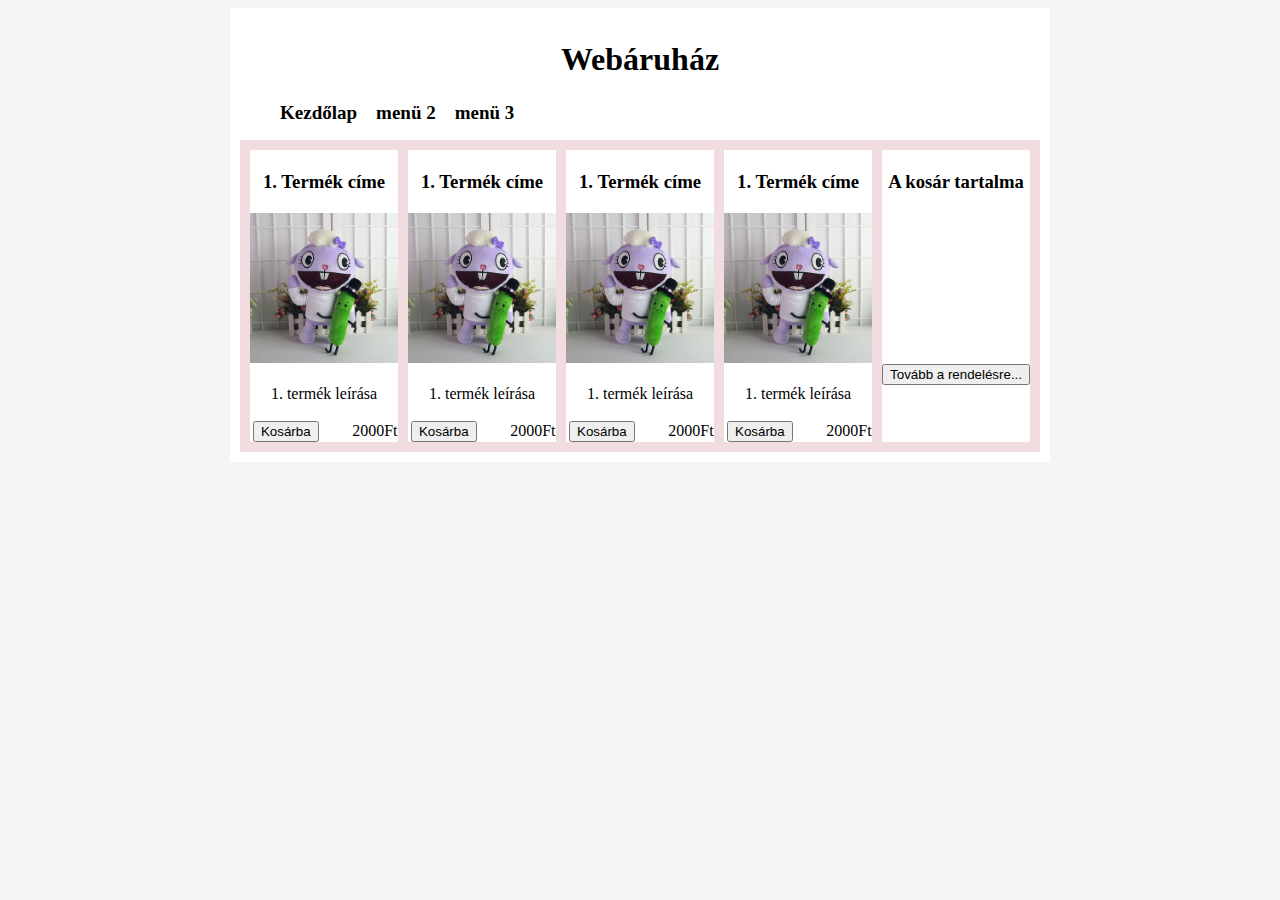
==== index.html @ b281e8ac "css" ====
<!DOCTYPE html>
<html>
  <head>
    <title>Hecz Klaudia</title>
    <meta charset="UTF-8" />
    <meta http-equiv="X-UA-Compatible" content="IE=edge">
    <meta name="viewport" content="width=device-width, initial-scale=1.0" />
    <script src="jquery-3.6.0.min.js"></script>
    <script src="Termek.js" type="text/javascript"></script>
    <script src="js.js" type="text/javascript"></script>
    <link href="stilus.css" rel="stylesheet" type="text/css" />
  </head>
  <body>
    <main>
      <header>
        <h1>Webáruház</h1>
      </header>
      <nav>
        <ul>
          <a href="index.html">Kezdőlap</a>
          <a href="#">menü 2</a>
          <a href="#">menü 3</a>
        </ul>
      </nav>
      <div id="termekTarolo">
        
        <div id="galeria">
          <div class="termek">
            <h3>1. Termék címe</h3>
            <img src="kepek/termek1.jpg" alt="" />
            <p>1. termék leírása</p>
            <button id="kosarba">Kosárba</button>
            <span id="ar">2000Ft</span>
          </div>
          <div class="termek">
            <h3>1. Termék címe</h3>
            <img src="kepek/termek1.jpg" alt="" />
            <p>1. termék leírása</p>
            <button id="kosarba">Kosárba</button>
            <span id="ar">2000Ft</span>
          </div>
          <div class="termek">
            <h3>1. Termék címe</h3>
            <img src="kepek/termek1.jpg" alt="" />
            <p>1. termék leírása</p>
            <button id="kosarba">Kosárba</button>
            <span id="ar">2000Ft</span>
          </div>
          <div class="termek">
            <h3>1. Termék címe</h3>
            <img src="kepek/termek1.jpg" alt="" />
            <p>1. termék leírása</p>
            <button id="kosarba">Kosárba</button>
            <span id="ar">2000Ft</span>
          </div>
        
          <div id="kosar">
            <h3>A kosár tartalma</h3>
            <p>
            </p>
            <div id="kosarGomb">
            <button>Tovább a rendelésre...</button>
          </div>
          </div>
          </div>
        </div>      
    </main>
  </body>
</html>
---- stilus.css ----
@charset "utf-8";

body {
  background-color: whitesmoke;
}

main {
  width: 80%;
  max-width: 800px;
  margin: auto;
  padding: 10px;
  background-color: white;
}

#galeria {
  display: grid;
  grid-template-areas: "g g g g k";
  grid-gap: 10px;
  grid-template-columns: 1fr 1fr 1fr 1fr;
}

#kosar {
  display: grid;
  grid-area: "k";
  background-color: white;
}

#termekTarolo {
  padding: 10px;
  background-color: rgb(241, 220, 223);
}

img {
  width: 100%;
}

h1,
h3,
p {
  text-align: center;
  padding: 2px;
}

.termek {
  background-color: white;
}

nav a {
  text-decoration: none;
  color: black;
  font-size: 19px;
  font-weight: bold;
  padding-right: 15px;
}

span {
  margin-left: 20%;
}

#kosarba {
  margin-left: 2%;
}
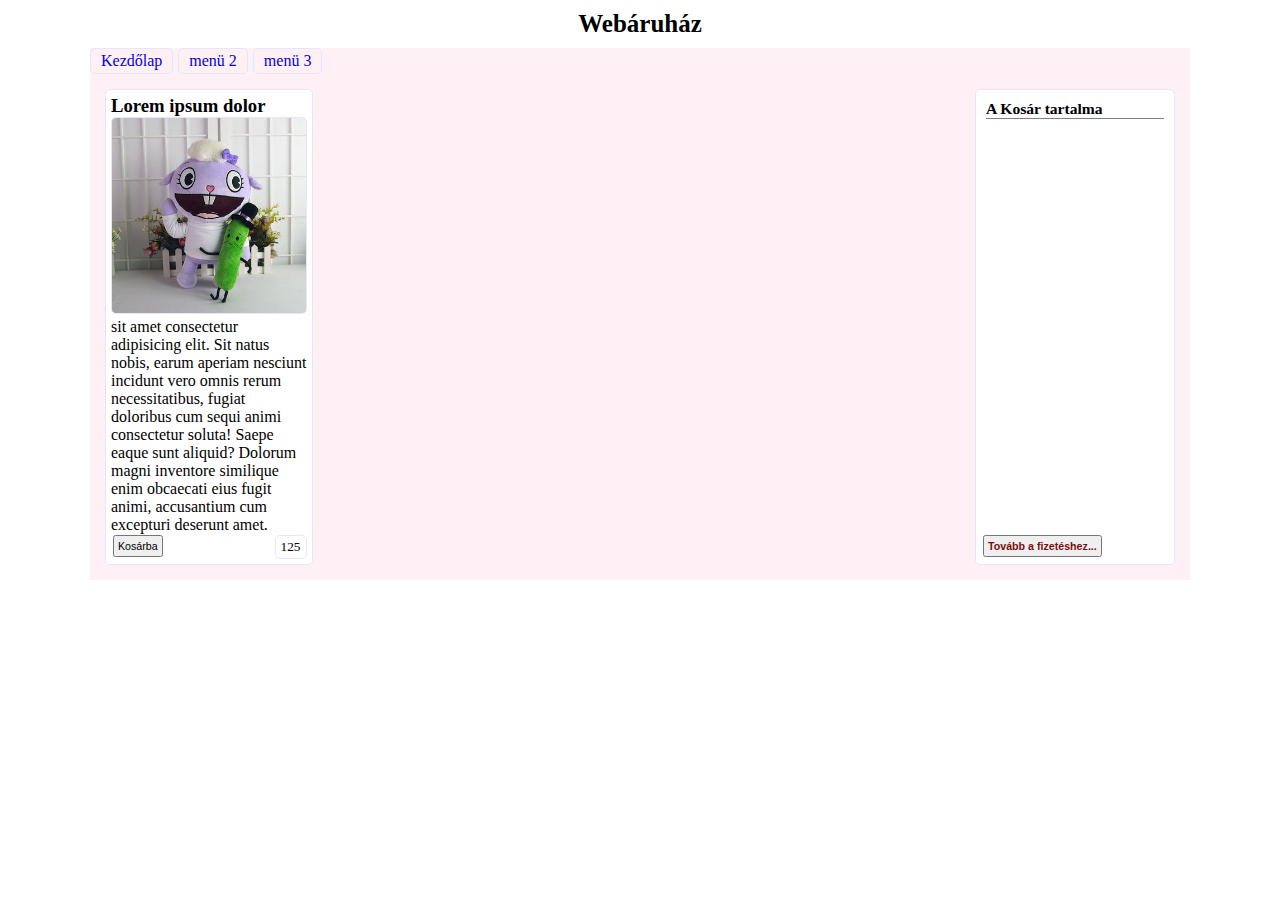
==== commit 7d6b676d: "css újra" ====
--- a/index.html
+++ b/index.html
@@ -1,69 +1,55 @@
 <!DOCTYPE html>
-<html>
-  <head>
-    <title>Hecz Klaudia</title>
-    <meta charset="UTF-8" />
-    <meta http-equiv="X-UA-Compatible" content="IE=edge">
-    <meta name="viewport" content="width=device-width, initial-scale=1.0" />
-    <script src="jquery-3.6.0.min.js"></script>
-    <script src="Termek.js" type="text/javascript"></script>
-    <script src="js.js" type="text/javascript"></script>
-    <link href="stilus.css" rel="stylesheet" type="text/css" />
-  </head>
-  <body>
-    <main>
-      <header>
-        <h1>Webáruház</h1>
-      </header>
-      <nav>
-        <ul>
-          <a href="index.html">Kezdőlap</a>
-          <a href="#">menü 2</a>
-          <a href="#">menü 3</a>
-        </ul>
-      </nav>
-      <div id="termekTarolo">
-        
-        <div id="galeria">
-          <div class="termek">
-            <h3>1. Termék címe</h3>
-            <img src="kepek/termek1.jpg" alt="" />
-            <p>1. termék leírása</p>
-            <button id="kosarba">Kosárba</button>
-            <span id="ar">2000Ft</span>
-          </div>
-          <div class="termek">
-            <h3>1. Termék címe</h3>
-            <img src="kepek/termek1.jpg" alt="" />
-            <p>1. termék leírása</p>
-            <button id="kosarba">Kosárba</button>
-            <span id="ar">2000Ft</span>
-          </div>
-          <div class="termek">
-            <h3>1. Termék címe</h3>
-            <img src="kepek/termek1.jpg" alt="" />
-            <p>1. termék leírása</p>
-            <button id="kosarba">Kosárba</button>
-            <span id="ar">2000Ft</span>
-          </div>
-          <div class="termek">
-            <h3>1. Termék címe</h3>
-            <img src="kepek/termek1.jpg" alt="" />
-            <p>1. termék leírása</p>
-            <button id="kosarba">Kosárba</button>
-            <span id="ar">2000Ft</span>
-          </div>
-        
-          <div id="kosar">
-            <h3>A kosár tartalma</h3>
-            <p>
-            </p>
-            <div id="kosarGomb">
-            <button>Tovább a rendelésre...</button>
-          </div>
-          </div>
-          </div>
-        </div>      
-    </main>
-  </body>
-</html>
+<html lang="en">
+
+<head>
+  <meta charset="UTF-8" />
+  <meta http-equiv="X-UA-Compatible" content="IE=edge" />
+  <meta name="viewport" content="width=device-width, initial-scale=1.0" />
+  <link rel="stylesheet" href="stilus.css" />
+  <script src="https://ajax.googleapis.com/ajax/libs/jquery/3.5.1/jquery.min.js"></script>
+  <script src="ajax.js"></script>
+  <script src="Termek.js"></script>
+  <script src="kosar.js"></script>
+  <script src="js.js"></script>
+  <title>Hecz Klaudia</title>
+</head>
+<body>
+  <header>Webáruház</header>
+  <main> 
+    <nav>
+      <ul>
+        <li><a href="index.html">Kezdőlap</a></li>
+        <li><a href="#">menü 2</a></li>
+        <li><a href="#">menü 3</a></li>
+      </ul>
+    </nav>
+    <article>
+      <section class="termekek">
+        <div class="termek">
+          <h3 class="termeknev">Lorem ipsum dolor</h3>
+          <img src="kepek/termek1.jpg" alt="" class="kep" />
+          <p class="leiras">
+            sit amet consectetur adipisicing elit. Sit natus
+            nobis, earum aperiam nesciunt incidunt vero omnis
+            rerum necessitatibus, fugiat doloribus cum sequi
+            animi consectetur soluta! Saepe eaque sunt aliquid?
+            Dolorum magni inventore similique enim obcaecati
+            eius fugit animi, accusantium cum excepturi deserunt
+            amet.
+          </p>
+          <button class="kosarba">Kosárba</button>
+          <span class="ar">125</span>
+        </div>
+      </section>
+      <section class="kosar">
+        <h3>A Kosár tartalma</h3>
+        <div id="kosaram"></div>
+        <span id="osszar"></span>
+        <button class="fizet">Tovább a fizetéshez...</button>
+      </section>
+    </article>
+    <footer></footer>
+  </main>
+</body>
+
+</html>--- a/stilus.css
+++ b/stilus.css
@@ -1,62 +1,156 @@
-@charset "utf-8";
+* {
+  margin: 0;
+  padding: 0;
+  box-sizing: border-box;
+}
 
 body {
-  background-color: whitesmoke;
+  width: 100%;
+  max-width: 1100px;
+  margin: auto;
 }
 
+/************navigáció***************/
+nav ul {
+  display: flex;
+  gap: 5px;
+  padding: 0px;
+}
+nav ul li {
+  padding: 3px 10px;
+  border: 1px solid lavender;
+  border-radius: 5px;
+  list-style-type: none;
+}
+nav ul li:hover {
+  background: lavender;
+}
+nav ul a {
+  text-decoration: none;
+}
+/***********oldalszerkezet**************/
 main {
-  width: 80%;
-  max-width: 800px;
+  /* min-width: 770px; */
   margin: auto;
-  padding: 10px;
+  background-color: lavenderblush;
+}
+article {
+  display: grid;
+  grid-template-columns: 4fr 200px;
+  padding: 15px;
+  gap: 10px;
+}
+.kosar,
+.termekek div {
+  border: 1px solid lavender;
   background-color: white;
+  border-radius: 5px;
+}
+/**********termékek *******************/
+.termekek {
+  display: grid;
+  grid-template-columns: 1fr 1fr 1fr 1fr;
+  gap: 10px;
+  /*  grid-template-rows: repeat(4, 200px);*/
 }
 
-#galeria {
-  display: grid;
-  grid-template-areas: "g g g g k";
-  grid-gap: 10px;
-  grid-template-columns: 1fr 1fr 1fr 1fr;
+.termek {
+  position: relative;
+  overflow: hidden;
+  padding: 5px;
+  font-size: 12pt;
+  padding-bottom: 30px;
+}
+.termek span {
+  position: absolute;
+  bottom: 5px;
+  right: 5px;
+  border: 1px solid lavender;
+  border-radius: 5px;
+  font-size: 10pt;
+  padding: 3px 5px;
 }
 
-#kosar {
-  display: grid;
-  grid-area: "k";
-  background-color: white;
-}
+.termek img {
+  border: 1px solid lavender;
+  border-radius: 5px;
 
-#termekTarolo {
-  padding: 10px;
-  background-color: rgb(241, 220, 223);
-}
-
-img {
   width: 100%;
 }
 
-h1,
-h3,
-p {
-  text-align: center;
-  padding: 2px;
+.termek button,
+.fizet {
+  font-size: 8pt;
+  padding: 3px;
+  margin: 2px;
+
+  position: absolute;
+  left: 5px;
+  bottom: 5px;
 }
 
-.termek {
+header {
+  text-align: center;
+  font-size: 25px;
+  font-weight: bold;
+  padding: 10px;
+}
+/*********** Kosár **********************/
+.kosar {
+  position: relative;
+  padding: 10px;
+  font-size: 10pt;
+  padding-bottom: 30px;
+}
+.kosar span {
+  text-align: right;
+  float: right;
+  padding-right: 50px;
+  border-top: 1px solid gray;
+  width: 100%;
+  font-weight: bold;
+  color: rgb(122, 16, 16);
+}
+.kosar table {
+  width: 100%;
+}
+.kosar table tr td:nth-child(2) {
+  text-align: right;
+}
+#kosaram button {
+  font-size: 8pt;
+  color: red;
+  font-weight: bold;
+  padding: 1px;
   background-color: white;
+  border: 1px solid lavender;
+  border-radius: 5px;
+  width: 15px;
+}
+.fizet {
+  font-weight: bold;
+  color: rgb(122, 16, 16);
 }
 
-nav a {
-  text-decoration: none;
-  color: black;
-  font-size: 19px;
-  font-weight: bold;
-  padding-right: 15px;
+/************JS ben használt osztályok*******************/
+.kiemel {
+  background-color: cadetblue;
+  border: 3px solid rgb(28, 55, 56);
+  border-radius: 5px;
 }
 
-span {
-  margin-left: 20%;
+/************reszponzivitás****************/
+@media screen and (max-width: 770px) {
+  article {
+    grid-template-columns: auto;
+  }
+  .termekek {
+    grid-template-columns: 1fr 1fr 1fr;
+  }
 }
 
-#kosarba {
-  margin-left: 2%;
+@media screen and (max-width: 470px) {
+  .termekek {
+    grid-template-columns: 1fr;
+  }
 }
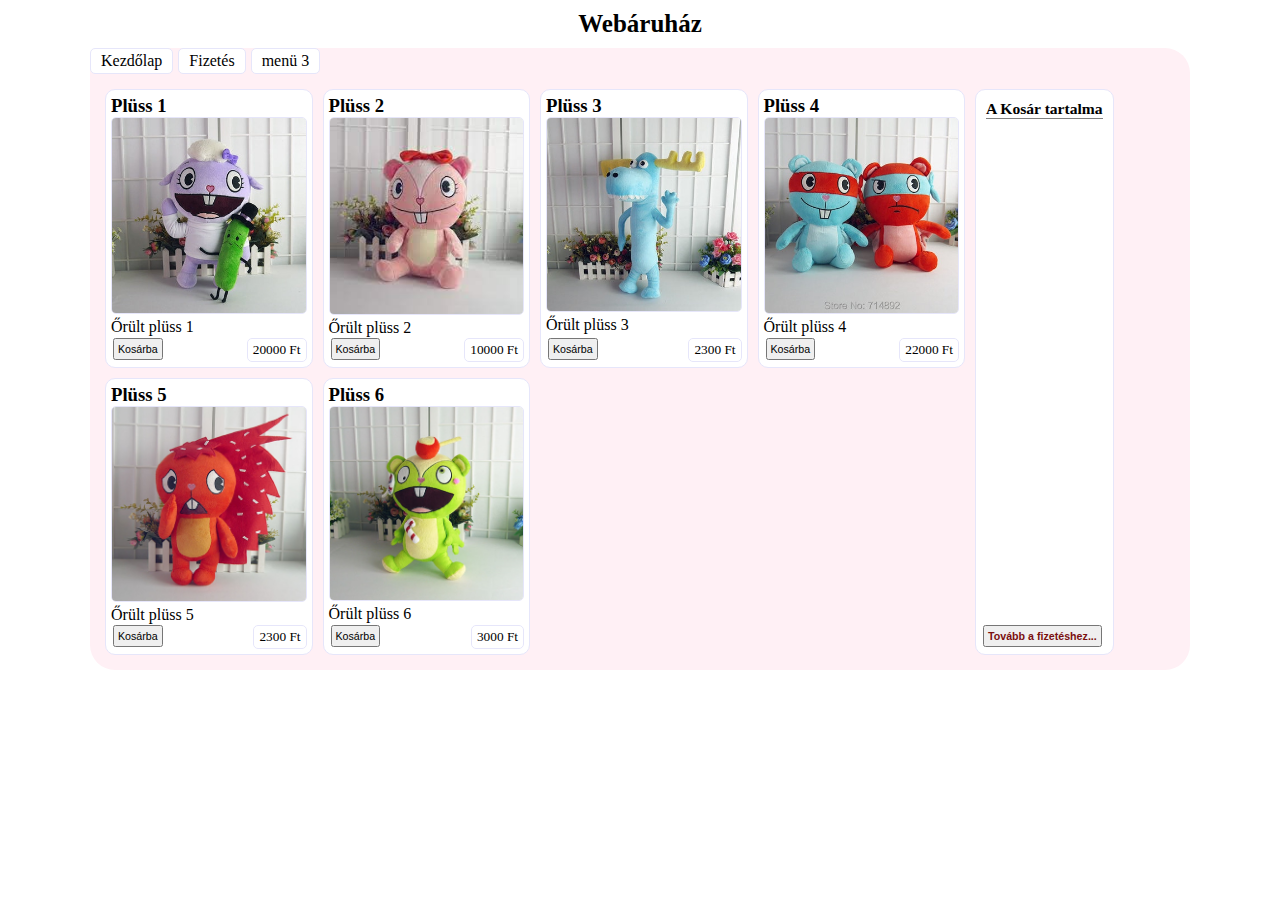
==== commit 1f4ec9d7: "admin, felület, js" ====
--- a/index.html
+++ b/index.html
@@ -1,55 +1,51 @@
-<!DOCTYPE html>
-<html lang="en">
-
-<head>
-  <meta charset="UTF-8" />
-  <meta http-equiv="X-UA-Compatible" content="IE=edge" />
-  <meta name="viewport" content="width=device-width, initial-scale=1.0" />
-  <link rel="stylesheet" href="stilus.css" />
-  <script src="https://ajax.googleapis.com/ajax/libs/jquery/3.5.1/jquery.min.js"></script>
-  <script src="ajax.js"></script>
-  <script src="Termek.js"></script>
-  <script src="kosar.js"></script>
-  <script src="js.js"></script>
-  <title>Hecz Klaudia</title>
-</head>
-<body>
-  <header>Webáruház</header>
-  <main> 
-    <nav>
-      <ul>
-        <li><a href="index.html">Kezdőlap</a></li>
-        <li><a href="#">menü 2</a></li>
-        <li><a href="#">menü 3</a></li>
-      </ul>
-    </nav>
-    <article>
-      <section class="termekek">
-        <div class="termek">
-          <h3 class="termeknev">Lorem ipsum dolor</h3>
-          <img src="kepek/termek1.jpg" alt="" class="kep" />
-          <p class="leiras">
-            sit amet consectetur adipisicing elit. Sit natus
-            nobis, earum aperiam nesciunt incidunt vero omnis
-            rerum necessitatibus, fugiat doloribus cum sequi
-            animi consectetur soluta! Saepe eaque sunt aliquid?
-            Dolorum magni inventore similique enim obcaecati
-            eius fugit animi, accusantium cum excepturi deserunt
-            amet.
-          </p>
-          <button class="kosarba">Kosárba</button>
-          <span class="ar">125</span>
-        </div>
-      </section>
-      <section class="kosar">
-        <h3>A Kosár tartalma</h3>
-        <div id="kosaram"></div>
-        <span id="osszar"></span>
-        <button class="fizet">Tovább a fizetéshez...</button>
-      </section>
-    </article>
-    <footer></footer>
-  </main>
-</body>
-
-</html>+<!DOCTYPE html>
+<html lang="hu">
+  <head>
+    <meta charset="UTF-8" />
+    <meta http-equiv="X-UA-Compatible" content="IE=edge" />
+    <meta name="viewport" content="width=device-width, initial-scale=1.0" />
+    <link rel="stylesheet" href="css/alap.css" />
+    <link rel="stylesheet" href="css/kezdolap.css" />
+    <script src="js/jquery-3.6.0.min.js"></script>
+    <script src="js/Kosar.js"></script>
+    <script src="js/Termek.js"></script>
+    <script src="js/js.js"></script>
+    <title>Hecz Klaudia</title>
+  </head>
+  <body>
+    <header>Webáruház</header>
+    <main>      
+      <nav>
+        <ul>
+          <li><a href="index.html">Kezdőlap</a></li>
+          <li><a href="fizetes.html">Fizetés</a></li>
+          <li><a href="#">menü 3</a></li>
+        </ul>
+      </nav>
+      <article>
+        <section class="termekek">
+          <div class="termek">
+            <h3 class="termeknev">Lorem ipsum dolor</h3>
+            <img src="kepek/termek1.jpg" alt="" class="kep" />
+            <p class="leiras">
+              sit amet consectetur adipisicing elit. Sit natus nobis, earum
+              aperiam nesciunt incidunt vero omnis rerum necessitatibus, fugiat
+              doloribus cum sequi animi consectetur soluta! Saepe eaque sunt
+              aliquid? Dolorum magni inventore similique enim obcaecati eius
+              fugit animi, accusantium cum excepturi deserunt amet.
+            </p>
+            <button class="kosarba">Kosárba</button>
+            <span class="ar">125</span>
+          </div>
+        </section>
+        <section class="kosar">
+          <h3>A Kosár tartalma</h3>
+          <div id="kosaram"></div>
+          <span id="osszar"></span>
+          <button class="fizet">Tovább a fizetéshez...</button>
+        </section>
+      </article>
+      <footer></footer>
+    </main>
+  </body>
+</html>
--- a/css/alap.css
+++ b/css/alap.css
@@ -0,0 +1,61 @@
+* {
+    margin: 0;
+    padding: 0;
+    box-sizing: border-box;
+  }
+  
+  body {
+    width: 100%;
+    max-width: 1100px;
+    margin: auto;
+  }
+  
+  body, article, nav {
+    -webkit-transition: background-color 2s ease-out;
+    -moz-transition: background-color 2s ease-out;
+    -o-transition: background-color 2s ease-out;
+    transition: background-color 2s ease-out;
+  }
+  
+  article:hover, nav:hover {
+    background-color:rgb(226, 224, 224);
+  }
+  
+  body:hover {
+    background-color:rgba(0, 119, 58, 0.137);
+    cursor: pointer;
+  }
+
+  
+/************navigáció***************/
+nav ul {
+    display: flex;
+    gap: 5px;
+    padding: 0px;
+  }
+
+  nav ul li {
+    padding: 3px 10px;
+    border: 1px solid lavender;
+    border-radius: 5px;
+    list-style-type: none;
+    background-color: white;
+  }
+
+  nav ul li:hover {
+    background: lavender;
+  }
+
+  nav ul a {
+    text-decoration: none;
+    color: black;
+  }
+
+  
+/***********oldalszerkezet**************/
+main {
+    /* min-width: 770px; */
+    margin: auto;
+    background-color: lavenderblush;
+  }
+
--- a/css/kezdolap.css
+++ b/css/kezdolap.css
@@ -0,0 +1,129 @@
+
+/***********oldalszerkezet**************/
+main {
+  border-radius: 25px;
+}
+
+article {
+  display: grid;
+  grid-template-columns: 4fr 200px;
+  padding: 15px;
+  gap: 10px;
+}
+
+.kosar,
+.termekek div {
+  border: 1px solid lavender;
+  background-color: white;
+  border-radius: 10px;
+}
+
+.kosar {
+  width: fit-content;
+}
+
+/**********termékek *******************/
+.termekek {
+  display: grid;
+  grid-template-columns: 1fr 1fr 1fr 1fr;
+  gap: 10px;
+  /*  grid-template-rows: repeat(4, 200px);*/
+}
+
+.termek {
+  position: relative;
+  overflow: hidden;
+  padding: 5px;
+  font-size: 12pt;
+  padding-bottom: 30px;
+}
+.termek span {
+  position: absolute;
+  bottom: 5px;
+  right: 5px;
+  border: 1px solid lavender;
+  border-radius: 5px;
+  font-size: 10pt;
+  padding: 3px 5px;
+}
+
+.termek img {
+  border: 1px solid lavender;
+  border-radius: 5px;
+
+  width: 100%;
+}
+
+.termek button,
+.fizet {
+  font-size: 8pt;
+  padding: 3px;
+  margin: 2px;
+
+  position: absolute;
+  left: 5px;
+  bottom: 5px;
+}
+
+header {
+  text-align: center;
+  font-size: 25px;
+  font-weight: bold;
+  padding: 10px;
+}
+/*********** Kosár **********************/
+.kosar {
+  position: relative;
+  padding: 10px;
+  font-size: 10pt;
+  padding-bottom: 30px;
+}
+.kosar span {
+  text-align: right;
+  float: right;
+  padding-right: 50px;
+  border-top: 1px solid gray;
+  width: 100%;
+  font-weight: bold;
+  color: rgb(122, 16, 16);
+}
+.kosar table {
+  width: 100%;
+}
+.kosar table tr td:nth-child(2) {
+  text-align: right;
+}
+#kosaram button {
+  font-size: 8pt;
+  color: red;
+  font-weight: bold;
+  padding: 1px;
+  background-color: white;
+  border: 1px solid lavender;
+  border-radius: 5px;
+  width: 15px;
+}
+.fizet {
+  font-weight: bold;
+  color: rgb(122, 16, 16);
+}
+
+/************reszponzivitás****************/
+@media screen and (max-width: 770px) {
+  article {
+    grid-template-columns: auto;
+  }
+  .termekek {
+    grid-template-columns: 1fr 1fr 1fr;
+  }
+
+  .kosar {
+    width: 100%;
+  }
+}
+
+@media screen and (max-width: 470px) {
+  .termekek {
+    grid-template-columns: 1fr;
+  }
+}
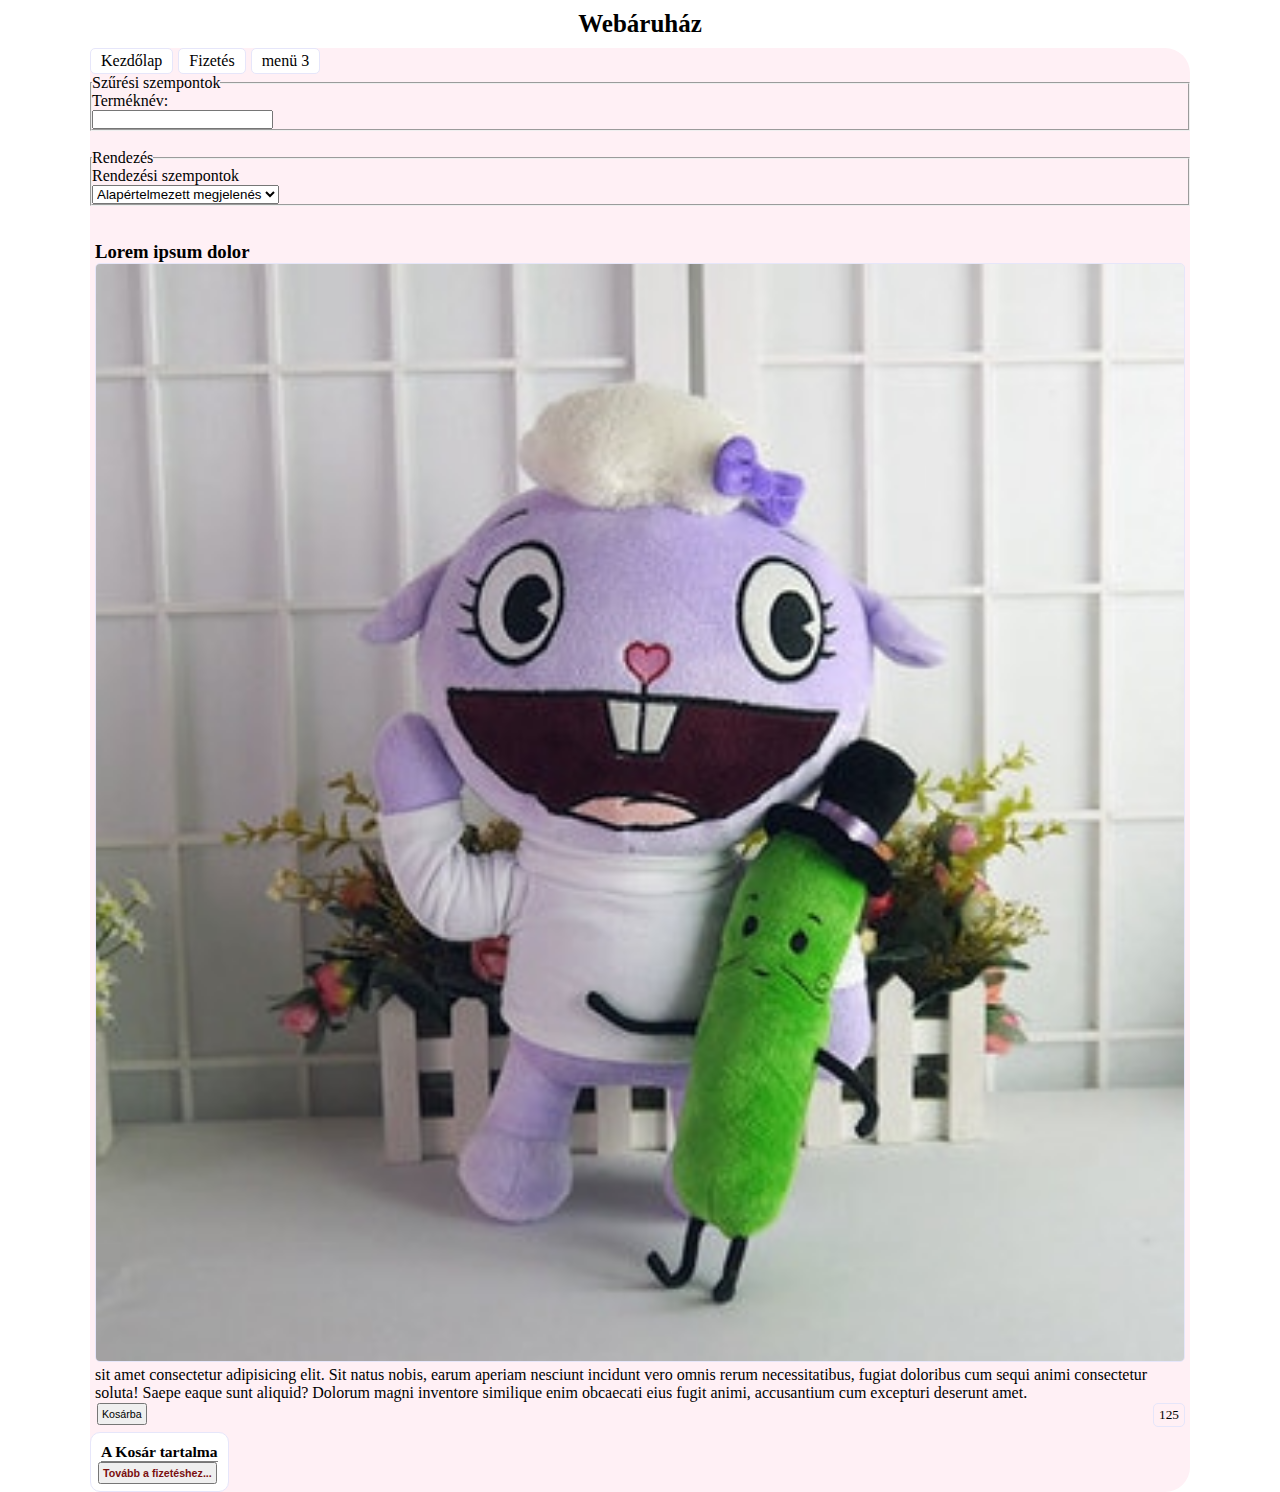
==== commit ce5b6540: "kereses, rendezes, admin urlap" ====
--- a/index.html
+++ b/index.html
@@ -9,12 +9,13 @@
     <script src="js/jquery-3.6.0.min.js"></script>
     <script src="js/Kosar.js"></script>
     <script src="js/Termek.js"></script>
+    <script src="js/ajax.js"></script>
     <script src="js/js.js"></script>
     <title>Hecz Klaudia</title>
   </head>
   <body>
     <header>Webáruház</header>
-    <main>      
+    <main>
       <nav>
         <ul>
           <li><a href="index.html">Kezdőlap</a></li>
@@ -22,29 +23,59 @@
           <li><a href="#">menü 3</a></li>
         </ul>
       </nav>
+      <aside>
+        <form id="keresesRendezes">
+          <fieldset>
+            <legend>Szűrési szempontok</legend>
+            <label for="kereses">Terméknév:</label>
+            <br />
+            <input type="text" id="kereses" name="kereses" />
+            <br />
+          </fieldset>
+          <br />
+          <fieldset>
+            <legend>Rendezés</legend>
+            <label for="rendezes">Rendezési szempontok</label>
+            <br />
+            <select name="kategoria" id="kategoria">
+              <option id="alapertelmezett" value="alapertelmezett">
+                Alapértelmezett megjelenés
+              </option>
+              <option id="nevszerinti" value="nevszerinti">
+                Név szerinti rendezés
+              </option>
+              <option id="novekvo" value="novekvo">Ár szerint növekvő</option>
+              <option id="csokkeno" value="csokkeno">
+                Ár szerint csökkenő
+              </option>
+            </select>
+          </fieldset>
+        </form>
+      </aside>
       <article>
-        <section class="termekek">
-          <div class="termek">
-            <h3 class="termeknev">Lorem ipsum dolor</h3>
-            <img src="kepek/termek1.jpg" alt="" class="kep" />
-            <p class="leiras">
-              sit amet consectetur adipisicing elit. Sit natus nobis, earum
-              aperiam nesciunt incidunt vero omnis rerum necessitatibus, fugiat
-              doloribus cum sequi animi consectetur soluta! Saepe eaque sunt
-              aliquid? Dolorum magni inventore similique enim obcaecati eius
-              fugit animi, accusantium cum excepturi deserunt amet.
-            </p>
-            <button class="kosarba">Kosárba</button>
-            <span class="ar">125</span>
-          </div>
-        </section>
-        <section class="kosar">
-          <h3>A Kosár tartalma</h3>
-          <div id="kosaram"></div>
-          <span id="osszar"></span>
-          <button class="fizet">Tovább a fizetéshez...</button>
-        </section>
+        <section class="termekek"></section>
       </article>
+      <aside>
+        <div class="termek">
+          <h3 class="termeknev">Lorem ipsum dolor</h3>
+          <img src="kepek/termek1.jpg" alt="" class="kep" />
+          <p class="leiras">
+            sit amet consectetur adipisicing elit. Sit natus nobis, earum
+            aperiam nesciunt incidunt vero omnis rerum necessitatibus, fugiat
+            doloribus cum sequi animi consectetur soluta! Saepe eaque sunt
+            aliquid? Dolorum magni inventore similique enim obcaecati eius fugit
+            animi, accusantium cum excepturi deserunt amet.
+          </p>
+          <button class="kosarba">Kosárba</button>
+          <span class="ar">125</span>
+        </div>
+      </aside>
+      <section class="kosar">
+        <h3>A Kosár tartalma</h3>
+        <div id="kosaram"></div>
+        <span id="osszar"></span>
+        <button class="fizet">Tovább a fizetéshez...</button>
+      </section>
       <footer></footer>
     </main>
   </body>
